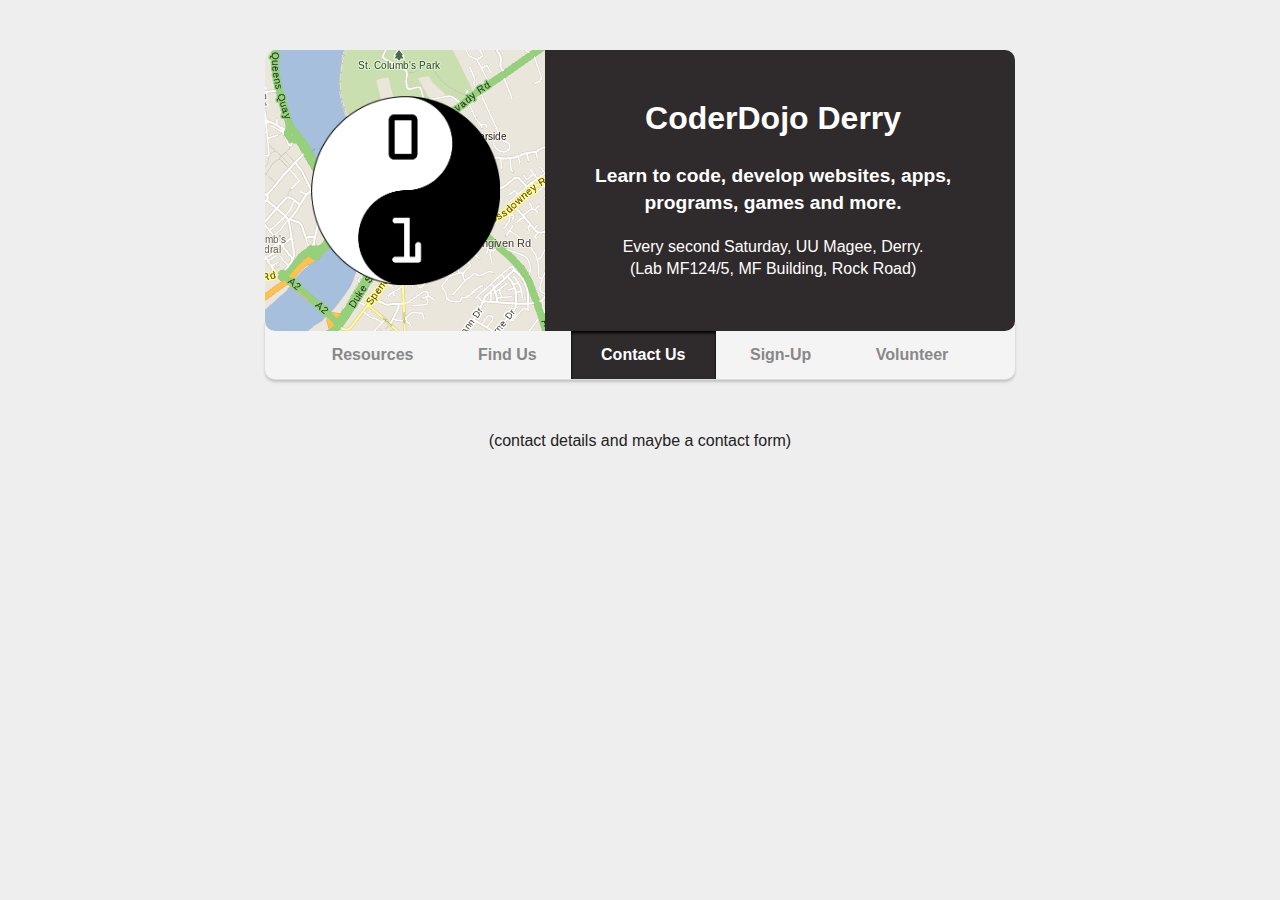
==== contactus.html @ 8bb937dd "initial commit. Basic style and structure" ====
<!DOCTYPE html>
<!--[if lt IE 7]>      <html class="no-js lt-ie9 lt-ie8 lt-ie7"> <![endif]-->
<!--[if IE 7]>         <html class="no-js lt-ie9 lt-ie8"> <![endif]-->
<!--[if IE 8]>         <html class="no-js lt-ie9"> <![endif]-->
<!--[if gt IE 8]><!--> <html class="no-js"> <!--<![endif]-->
    <head>
        <meta charset="utf-8">
        <meta http-equiv="X-UA-Compatible" content="IE=edge,chrome=1">
        <title></title>
        <meta name="description" content="">
        <meta name="viewport" content="width=device-width">

        <!-- Place favicon.ico and apple-touch-icon.png in the root directory -->

        <link rel="stylesheet" href="css/normalize.css">
        <link rel="stylesheet" href="css/main.css">
        <script src="js/vendor/modernizr-2.6.1.min.js"></script>
    </head>
    <body>

        <div class="pageWrap">
            <div class="header">
                <div class="heroWrap">
                    <a href="index.html"><img src="img/logo.png" alt="CoderDojo Derry" /></a>
                    <div class="heroInner">
                        <h1><a href="index.html">CoderDojo Derry</a></h1>
                        <p class="row-one">Learn to code, develop websites, apps,<br /> programs, games and more.</p>
                        <p class="row-two">Every second Saturday, UU Magee, Derry. <br />(Lab MF124/5, MF Building, Rock Road)</p>
                    </div>
                </div>

                <div class="menu">
                    <a href="resources.html">Resources</a>
                    <a href="findus.html">Find Us</a>
                    <a class="on" href="contactus.html">Contact Us</a>
                    <a href="signup.html">Sign-Up</a>
                    <a href="volunteer.html">Volunteer</a>
                </div>

            </div>

            <div class="pageContent">

                <p>(contact details and maybe a contact form)</p>

            </div>

        </div>


        <script>
            var _gaq=[['_setAccount','UA-1205606-1'],['_trackPageview']];
            (function(d,t){var g=d.createElement(t),s=d.getElementsByTagName(t)[0];
            g.src=('https:'==location.protocol?'//ssl':'//www')+'.google-analytics.com/ga.js';
            s.parentNode.insertBefore(g,s)}(document,'script'));
        </script>
    </body>
</html>
---- css/main.css ----
/*
 * HTML5 Boilerplate
 *
 * What follows is the result of much research on cross-browser styling.
 * Credit left inline and big thanks to Nicolas Gallagher, Jonathan Neal,
 * Kroc Camen, and the H5BP dev community and team.
 */

/* ==========================================================================
   Base styles: opinionated defaults
   ========================================================================== */

html,
button,
input,
select,
textarea {
    color: #222;
}

body {
    font-size: 1em;
    line-height: 1.4;
    padding-top: 50px;
    background: #eee url(http://coderdojo.com/wp-content/themes/collective/images/bg.png);
}

/*
 * Remove text-shadow in selection highlight: h5bp.com/i
 * These selection declarations have to be separate.
 * Customize the background color to match your design.
 */

::-moz-selection {
    background: #b3d4fc;
    text-shadow: none;
}

::selection {
    background: #b3d4fc;
    text-shadow: none;
}

/*
 * A better looking default horizontal rule
 */

hr {
    display: block;
    height: 1px;
    border: 0;
    border-top: 1px solid #ccc;
    margin: 1em 0;
    padding: 0;
}

/*
 * Remove the gap between images and the bottom of their containers: h5bp.com/i/440
 */

img {
    vertical-align: middle;
}

/*
 * Remove default fieldset styles.
 */

fieldset {
    border: 0;
    margin: 0;
    padding: 0;
}

/*
 * Allow only vertical resizing of textareas.
 */

textarea {
    resize: vertical;
}

/* ==========================================================================
   Chrome Frame prompt
   ========================================================================== */

.chromeframe {
    margin: 0.2em 0;
    background: #ccc;
    color: #000;
    padding: 0.2em 0;
}

/* ==========================================================================
   Author's custom styles
   ========================================================================== */

.pageWrap {
    text-align: center;
    margin: auto;
    width: 750px;
}

.header {
    margin-bottom: 50px;
}

.menu {
    background: #F4F4F4;
    padding-top: 10px;
    margin-top: -10px;
    position: relative;
    z-index: 1;
    border-bottom-left-radius: 10px;
    border-bottom-right-radius: 10px;
    border-bottom: 1px solid #DDD;
    box-shadow: 0px 2px 3px silver;
}

.menu a {
    line-height: 3em;
    display: inline-block;
    padding: 0 30px;
    font-weight: bolder;
    color: #888;
    text-decoration: none;
}

.menu a:hover {
    color: #222;
}

.menu a.on {
    background: #2F2A2B;
    color: white;
    box-shadow: inset 0px 2px 3px black;
}

.heroWrap {
    padding: 25px;
    background: #2f2a2b url('../img/derrymap.png') left center no-repeat;
    color: #fff;
    border-radius: 10px;
    overflow: hidden;
    position: relative;
    z-index: 2;
}

.heroWrap h1 {
    max-width: 550px;
    margin-left: auto;
    margin-right: auto;
}

.heroWrap h1 a {
    color: white;
    text-decoration: none;
}

.heroWrap h1 a:hover {
    border-bottom: 2px solid #fff;
}

.heroWrap img {
    float: left;
    width: 27%;
    margin: 3%;
    margin-right: 95px;
}

.heroWrap .heroInner {
    float: left;
}

.heroWrap .row-one {
    font-size: larger;
    font-weight: bolder;
}

.nextClass {
    text-align: center;
    font-size: 2.5em;
    font-weight: bolder;
    margin-bottom: 50px;
}

.nextClass span {
    color: #888;
}











/* ==========================================================================
   Helper classes
   ========================================================================== */

/*
 * Image replacement
 */

.ir {
    background-color: transparent;
    border: 0;
    overflow: hidden;
    /* IE 6/7 fallback */
    *text-indent: -9999px;
}

.ir:before {
    content: "";
    display: block;
    width: 0;
    height: 100%;
}

/*
 * Hide from both screenreaders and browsers: h5bp.com/u
 */

.hidden {
    display: none !important;
    visibility: hidden;
}

/*
 * Hide only visually, but have it available for screenreaders: h5bp.com/v
 */

.visuallyhidden {
    border: 0;
    clip: rect(0 0 0 0);
    height: 1px;
    margin: -1px;
    overflow: hidden;
    padding: 0;
    position: absolute;
    width: 1px;
}

/*
 * Extends the .visuallyhidden class to allow the element to be focusable
 * when navigated to via the keyboard: h5bp.com/p
 */

.visuallyhidden.focusable:active,
.visuallyhidden.focusable:focus {
    clip: auto;
    height: auto;
    margin: 0;
    overflow: visible;
    position: static;
    width: auto;
}

/*
 * Hide visually and from screenreaders, but maintain layout
 */

.invisible {
    visibility: hidden;
}

/*
 * Clearfix: contain floats
 *
 * For modern browsers
 * 1. The space content is one way to avoid an Opera bug when the
 *    `contenteditable` attribute is included anywhere else in the document.
 *    Otherwise it causes space to appear at the top and bottom of elements
 *    that receive the `clearfix` class.
 * 2. The use of `table` rather than `block` is only necessary if using
 *    `:before` to contain the top-margins of child elements.
 */

.clearfix:before,
.clearfix:after {
    content: " "; /* 1 */
    display: table; /* 2 */
}

.clearfix:after {
    clear: both;
}

/*
 * For IE 6/7 only
 * Include this rule to trigger hasLayout and contain floats.
 */

.clearfix {
    *zoom: 1;
}

/* ==========================================================================
   EXAMPLE Media Queries for Responsive Design.
   Theses examples override the primary ('mobile first') styles.
   Modify as content requires.
   ========================================================================== */

@media only screen and (min-width: 35em) {
    /* Style adjustments for viewports that meet the condition */
}

@media only screen and (-webkit-min-device-pixel-ratio: 1.5),
       only screen and (min-resolution: 144dpi) {
    /* Style adjustments for high resolution devices */
}

/* ==========================================================================
   Print styles.
   Inlined to avoid required HTTP connection: h5bp.com/r
   ========================================================================== */

@media print {
    * {
        background: transparent !important;
        color: #000 !important; /* Black prints faster: h5bp.com/s */
        box-shadow:none !important;
        text-shadow: none !important;
    }

    a,
    a:visited {
        text-decoration: underline;
    }

    a[href]:after {
        content: " (" attr(href) ")";
    }

    abbr[title]:after {
        content: " (" attr(title) ")";
    }

    /*
     * Don't show links for images, or javascript/internal links
     */

    .ir a:after,
    a[href^="javascript:"]:after,
    a[href^="#"]:after {
        content: "";
    }

    pre,
    blockquote {
        border: 1px solid #999;
        page-break-inside: avoid;
    }

    thead {
        display: table-header-group; /* h5bp.com/t */
    }

    tr,
    img {
        page-break-inside: avoid;
    }

    img {
        max-width: 100% !important;
    }

    @page {
        margin: 0.5cm;
    }

    p,
    h2,
    h3 {
        orphans: 3;
        widows: 3;
    }

    h2,
    h3 {
        page-break-after: avoid;
    }
}
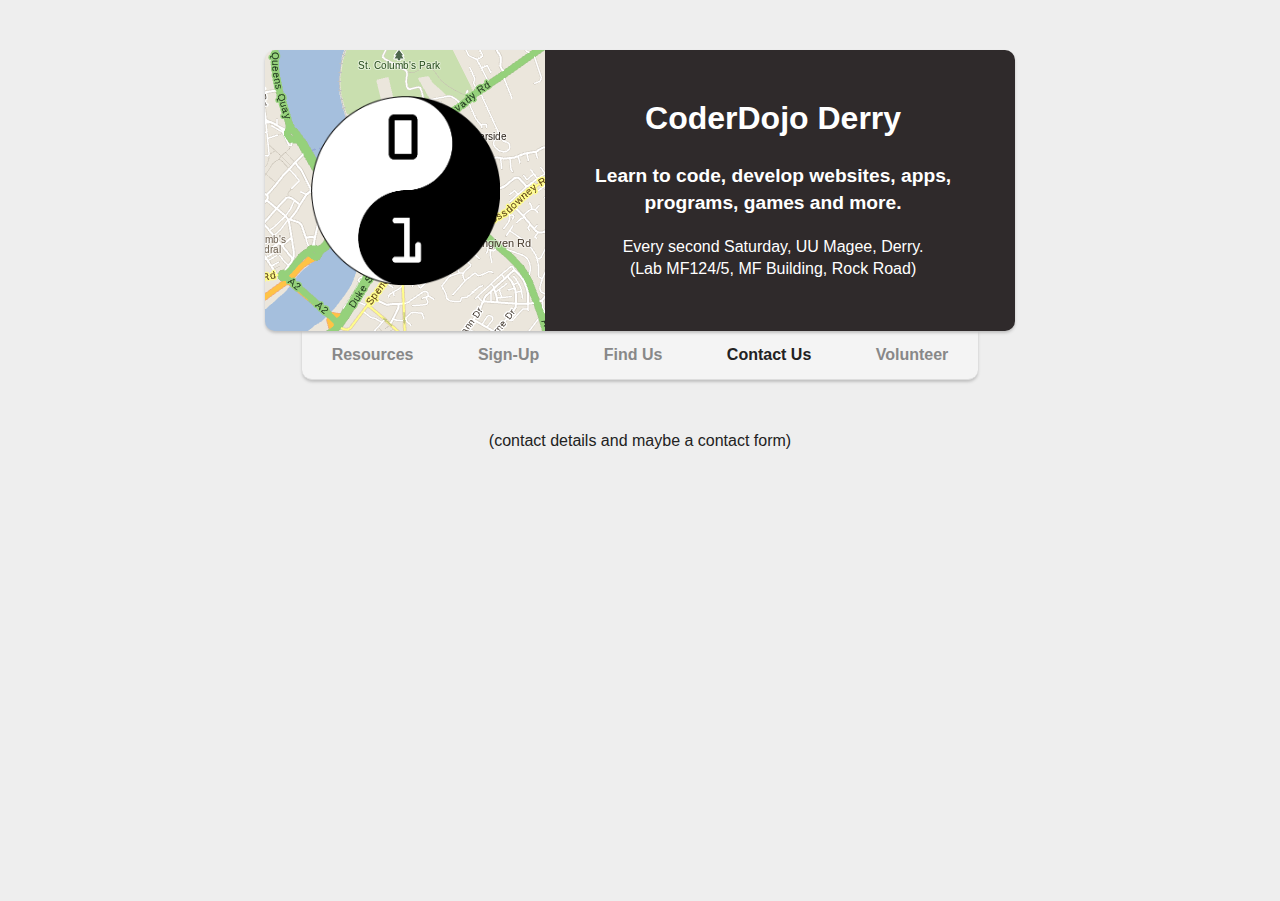
==== commit 17f3635a: "adding content, signup, find us" ====
--- a/contactus.html
+++ b/contactus.html
@@ -31,9 +31,9 @@
 
                 <div class="menu">
                     <a href="resources.html">Resources</a>
+                    <a href="signup.html">Sign-Up</a>
                     <a href="findus.html">Find Us</a>
                     <a class="on" href="contactus.html">Contact Us</a>
-                    <a href="signup.html">Sign-Up</a>
                     <a href="volunteer.html">Volunteer</a>
                 </div>
 
--- a/css/main.css
+++ b/css/main.css
@@ -9,6 +9,10 @@
 /* ==========================================================================
    Base styles: opinionated defaults
    ========================================================================== */
+
+html {
+    min-height: 100.1%;
+}
 
 html,
 button,
@@ -95,6 +99,25 @@
    Author's custom styles
    ========================================================================== */
 
+a,
+a:visited {
+    color: blue;
+    text-decoration: none;
+}
+
+a:hover,
+a:active {
+    text-decoration: underline;
+}
+
+.pageContent {
+    margin-bottom: 50px;
+}
+
+.marginBottom {
+    margin-bottom: 50px;
+}
+
 .pageWrap {
     text-align: center;
     margin: auto;
@@ -106,6 +129,7 @@
 }
 
 .menu {
+    display: inline-block;
     background: #F4F4F4;
     padding-top: 10px;
     margin-top: -10px;
@@ -131,9 +155,7 @@
 }
 
 .menu a.on {
-    background: #2F2A2B;
-    color: white;
-    box-shadow: inset 0px 2px 3px black;
+    color: #222;
 }
 
 .heroWrap {
@@ -144,6 +166,7 @@
     overflow: hidden;
     position: relative;
     z-index: 2;
+    box-shadow: 0px 2px 3px silver;
 }
 
 .heroWrap h1 {
@@ -188,6 +211,17 @@
     color: #888;
 }
 
+.nextClass a {
+    display: block;
+    font-size: 22px;
+}
+
+
+.mapFrame {
+    border-radius: 10px;
+    box-shadow: 0 0 5px #888;
+    /*border: 1px solid #888;*/
+}
 
 
 
